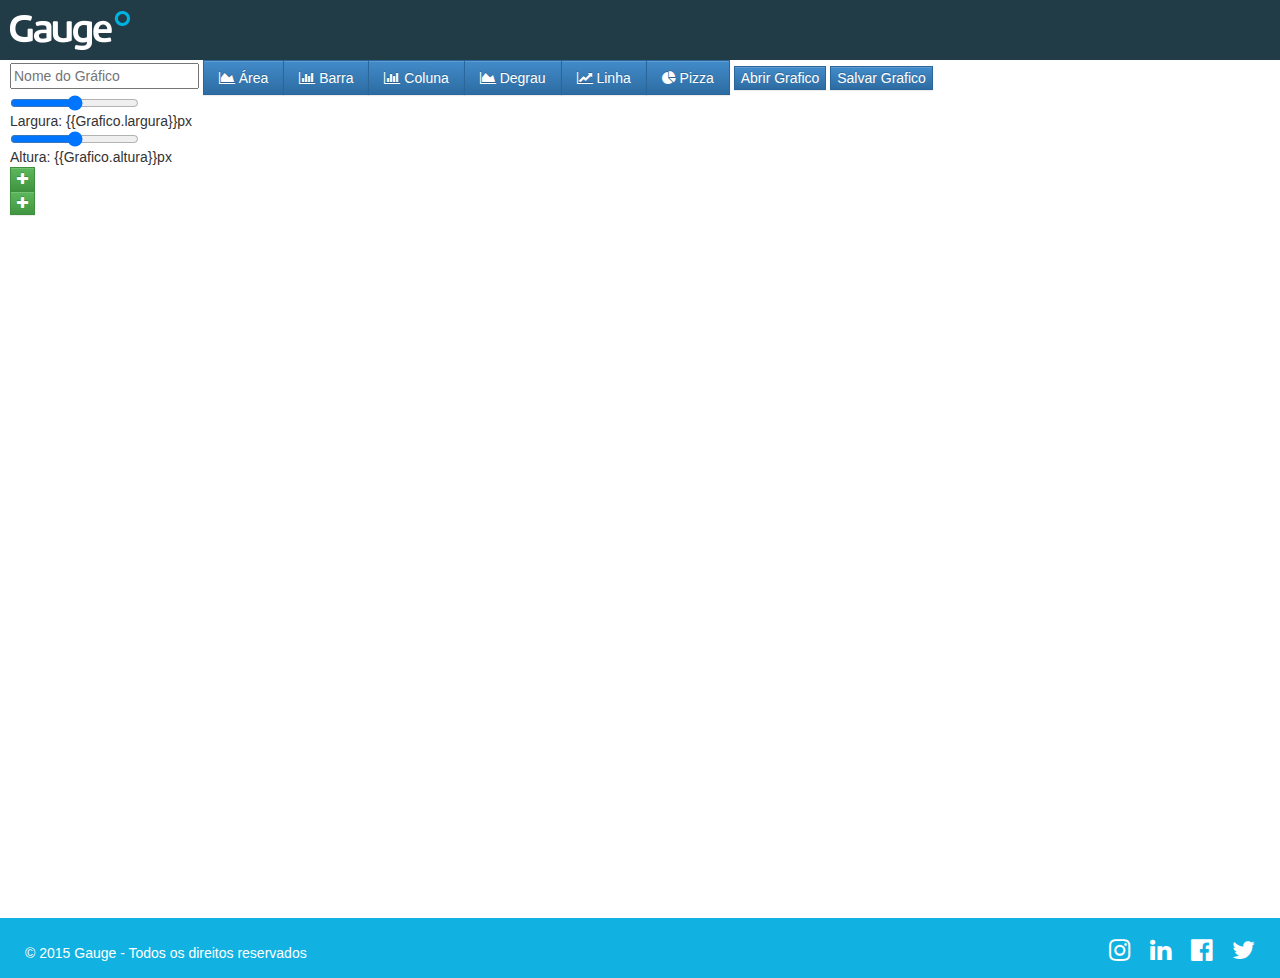
==== index.html @ 87aa698e "initial commit" ====
<!DOCTYPE html>
<html ng-app='gaugeApp' >
<head>

<title>Gauge Chart Maker</title>

<meta charset="UTF-8">
<meta http-equiv="Content-type" content="text/html;charset=utf-8">
<meta name="viewport" content="width=device-width, initial-scale=1.0">
<meta http-equiv="cache-control" content="max-age=0" />
<meta http-equiv="cache-control" content="no-cache" />
<meta http-equiv="expires" content="0" />
<meta http-equiv="expires" content="Tue, 01 Jan 1980 1:00:00 GMT" />
<meta http-equiv="pragma" content="no-cache" />

<link rel="shortcut icon" type="image/png" href="favicon.png"/>

<link rel="stylesheet" href="//maxcdn.bootstrapcdn.com/font-awesome/4.3.0/css/font-awesome.min.css">
<!--link href="styles/font-awesome/css/font-awesome.min.css" rel="stylesheet"-->
<link href="styles/960/text.css" rel="stylesheet" type="text/css">
<link href="styles/960/960.css" rel="stylesheet" type="text/css">
<link href="styles/960/unsemantic-grid-responsive.css" rel="stylesheet" type="text/css">

<link href="styles/style.css" rel="stylesheet" type="text/css">
<link href="styles/index.css" rel="stylesheet" type="text/css">

<!--<link href='https://fonts.googleapis.com/css?family=Open+Sans:700,400' rel='stylesheet' type='text/css'>-->
<!-- link href="styles/screen-transitions.css" rel="stylesheet" type="text/css"-->
<link href="plugins/toastmessage/jquery.toastmessage.css" rel="stylesheet" type="text/css">
<link href="plugins/lightbox/css/lightbox.css" rel="stylesheet" />
<link href="plugins/angular/select/select.css" rel="stylesheet" type="text/css">
<link href="plugins/angular/tag/ng-tags-input.min.css" rel="stylesheet" type="text/css">
<link href="plugins/bootstrap/select/bootstrap-select.min.css" rel="stylesheet" type="text/css">
<link href="plugins/bootstrap/css/bootstrap.min.css" rel="stylesheet" type="text/css">
<link href="plugins/bootstrap/css/bootstrap-theme.min.css" rel="stylesheet" type="text/css">
<link href="plugins/jquery-ui/jquery-ui.min.css" rel="stylesheet" type="text/css">
<link href="plugins/jquery-ui/jquery-ui.structure.min.css" rel="stylesheet" type="text/css">
<link href="plugins/jquery-ui/jquery-ui.theme.min.css" rel="stylesheet" type="text/css">
<link href="plugins/ckeditor/contents.css" rel="stylesheet" type="text/css">

<link rel="stylesheet" href="font/font_icons/css/fonticons.css">

<script src="plugins/nedb.js" ></script>
<script src="plugins/jquery/jquery-1.10.2.min.js" ></script>
<script src="plugins/jquery-ui/jquery-ui.min.js" ></script>
<script src="plugins/angular/upload/angular-file-upload-shim.js"></script>
<script src="plugins/angular/angular-1.2.18.js"></script>
<script src="plugins/angular/upload/angular-file-upload.js"></script>
<script src="plugins/angular/angular-route.js"></script>
<script src="plugins/angular/angular-animate.js"></script>
<script src="plugins/angular/angular-sanitize.js"></script>
<script src="plugins/angular/ui-utils.min.js"></script>
<script src="plugins/angular/angular-cleanMask.js"></script>
<script src="plugins/angular/angular-mocks.js"></script>
<script src="plugins/angular/select/select.js"></script>
<script src="plugins/angular/tag/ng-tags-input.min.js"></script>
<script src="plugins/angular/autocomplete.js" ></script>
<script src="plugins/angular/elastic.js" ></script>
<script src="plugins/jquery-angular-sortable.js" ></script>
<script src="plugins/bootstrap/select/bootstrap-select.min.js"></script>
<script src="plugins/bootstrap/js/bootstrap.min.js" ></script>
<script src="plugins/angular/ui-bootstrap-tpls-0.11.0.min.js" ></script>
<script src="plugins/angular/angularjs-dropdown-multiselect.js"></script>  
<script src="plugins/angular/prompt/angular-prompt.js"></script>

</head>

<body>
    
    <!--  CORPO DO CONTEUDO  -->

    <header ng-include="'views/header.html'" ></header>

    <div id="divCorpoConteudo" class="grid-100">
        <div ng-view ></div>
    </div>

    <footer ng-include="'views/footer.html'" ></footer>

    <div id="loadingDiv" >
        <div id="loading">
            <image src="images/loader.gif" />
        </div>
    </div>
</body>


</html>

<!-- Utils -->
<script src="scripts/colecoes.js" ></script>
<script src="scripts/db.js" ></script>
<script src="scripts/utils.js" ></script>
<script src="scripts/controle.js" ></script>
<!-- Geral -->
<script src="scripts/core.js" ></script>
<!-- Filters -->
<script src="scripts/filters/filters.js" ></script>
<!-- Directives -->
<!-- Services -->
<!-- Controllers -->
<script src="scripts/controllers/main.js" ></script>
<!-- Route -->
<script src="scripts/route.js" ></script>

<!-- Plugins -->
 <script src="plugins/toastmessage/jquery.toastmessage.js" ></script>
<!--<script src="plugins/jquery.wheelzoom.js"></script>
<script src="plugins/lightbox/js/lightbox-2.6.min.js"></script>
<script src="plugins/tinymce/tinymce.min.js"></script>
<script src="plugins/ckeditor/ckeditor.js" ></script>
<script src="plugins/jquery.maskedinput.min.js" ></script>
<script type="text/javascript" src="plugins/lodash.js"></script> -->

<script src="plugins/Base64.js" ></script>
<script src="plugins/jspdf.js" ></script>
<script src="plugins/fileSaver.js" ></script>
<!--<script src="plugins/photobooth.js" type="text/javascript"></script> -->

<script src="scripts/plugins.js" type="text/javascript"></script>
<!--
<script type="text/javascript" src="//maps.google.com/maps/api/js?sensor=false"></script>-->
<script type="text/javascript" src="//www.google.com/jsapi"></script>
<script>google.load('visualization', '1', {packages:['corechart', 'treemap', 'geochart','gauge','orgchart']});</script>
<script type="text/javascript" src="plugins/chart/canvg.js"></script>
<script type="text/javascript" src="plugins/chart/rgbcolor.js"></script>
<script type="text/javascript" src="plugins/chart/StackBlur.js"></script>



<script>

    $(document).ready(function(){
       Controle.Loading.stop();
    });

</script>
---- styles/960/text.css ----
/*
  960 Grid System ~ Text CSS.
  Learn more ~ http://960.gs/

  Licensed under GPL and MIT.
*/

/* `Basic HTML
----------------------------------------------------------------------------------------------------*/

body {
  font: 13px/1.5 'Helvetica Neue', Arial, 'Liberation Sans', FreeSans, sans-serif;
}

pre,
code {
  font-family: 'DejaVu Sans Mono', Menlo, Consolas, monospace;
}

hr {
  border: 0 #ccc solid;
  border-top-width: 1px;
  clear: both;
  height: 0;
}

/* `Headings
----------------------------------------------------------------------------------------------------*/

h1 {
  font-size: 25px;
}

h2 {
  font-size: 23px;
}

h3 {
  font-size: 21px;
}

h4 {
  font-size: 19px;
}

h5 {
  font-size: 17px;
}

h6 {
  font-size: 15px;
}

/* `Spacing
----------------------------------------------------------------------------------------------------*/

ol {
  list-style: decimal;
}

ul {
  list-style: disc;
}

li {
  margin-left: 15px;
}

p,
dl,
hr,
h1,
h2,
h3,
h4,
h5,
h6,
ol,
ul,
pre,
table,
address,
fieldset,
figure {
  margin-bottom: 20px;
}
---- styles/960/960.css ----
/*
  960 Grid System ~ Core CSS.
  Learn more ~ http://960.gs/

  Licensed under GPL and MIT.
*/

/*
  Forces backgrounds to span full width,
  even if there is horizontal scrolling.
  Increase this if your layout is wider.

  Note: IE6 works fine without this fix.
*/

body {
  min-width: 960px;
}

/* `Container
----------------------------------------------------------------------------------------------------*/

.container_12,
.container_16 {
  margin-left: auto;
  margin-right: auto;
  width: 960px;
}

/* `Grid >> Global
----------------------------------------------------------------------------------------------------*/

.grid_1,
.grid_2,
.grid_3,
.grid_4,
.grid_5,
.grid_6,
.grid_7,
.grid_8,
.grid_9,
.grid_10,
.grid_11,
.grid_12,
.grid_13,
.grid_14,
.grid_15,
.grid_16 {
  display: inline;
  float: left;
  margin-left: 10px;
  margin-right: 10px;
}

.push_1, .pull_1,
.push_2, .pull_2,
.push_3, .pull_3,
.push_4, .pull_4,
.push_5, .pull_5,
.push_6, .pull_6,
.push_7, .pull_7,
.push_8, .pull_8,
.push_9, .pull_9,
.push_10, .pull_10,
.push_11, .pull_11,
.push_12, .pull_12,
.push_13, .pull_13,
.push_14, .pull_14,
.push_15, .pull_15 {
  position: relative;
}

.container_12 .grid_3,
.container_16 .grid_4 {
  width: 220px;
}

.container_12 .grid_6,
.container_16 .grid_8 {
  width: 460px;
}

.container_12 .grid_9,
.container_16 .grid_12 {
  width: 700px;
}

.container_12 .grid_12,
.container_16 .grid_16 {
  width: 940px;
}

/* `Grid >> Children (Alpha ~ First, Omega ~ Last)
----------------------------------------------------------------------------------------------------*/

.alpha {
  margin-left: 0;
}

.omega {
  margin-right: 0;
}

/* `Grid >> 12 Columns
----------------------------------------------------------------------------------------------------*/

.container_12 .grid_1 {
  width: 60px;
}

.container_12 .grid_2 {
  width: 140px;
}

.container_12 .grid_4 {
  width: 300px;
}

.container_12 .grid_5 {
  width: 380px;
}

.container_12 .grid_7 {
  width: 540px;
}

.container_12 .grid_8 {
  width: 620px;
}

.container_12 .grid_10 {
  width: 780px;
}

.container_12 .grid_11 {
  width: 860px;
}

/* `Grid >> 16 Columns
----------------------------------------------------------------------------------------------------*/

.container_16 .grid_1 {
  width: 40px;
}

.container_16 .grid_2 {
  width: 100px;
}

.container_16 .grid_3 {
  width: 160px;
}

.container_16 .grid_5 {
  width: 280px;
}

.container_16 .grid_6 {
  width: 340px;
}

.container_16 .grid_7 {
  width: 400px;
}

.container_16 .grid_9 {
  width: 520px;
}

.container_16 .grid_10 {
  width: 580px;
}

.container_16 .grid_11 {
  width: 640px;
}

.container_16 .grid_13 {
  width: 760px;
}

.container_16 .grid_14 {
  width: 820px;
}

.container_16 .grid_15 {
  width: 880px;
}

/* `Prefix Extra Space >> Global
----------------------------------------------------------------------------------------------------*/

.container_12 .prefix_3,
.container_16 .prefix_4 {
  padding-left: 240px;
}

.container_12 .prefix_6,
.container_16 .prefix_8 {
  padding-left: 480px;
}

.container_12 .prefix_9,
.container_16 .prefix_12 {
  padding-left: 720px;
}

/* `Prefix Extra Space >> 12 Columns
----------------------------------------------------------------------------------------------------*/

.container_12 .prefix_1 {
  padding-left: 80px;
}

.container_12 .prefix_2 {
  padding-left: 160px;
}

.container_12 .prefix_4 {
  padding-left: 320px;
}

.container_12 .prefix_5 {
  padding-left: 400px;
}

.container_12 .prefix_7 {
  padding-left: 560px;
}

.container_12 .prefix_8 {
  padding-left: 640px;
}

.container_12 .prefix_10 {
  padding-left: 800px;
}

.container_12 .prefix_11 {
  padding-left: 880px;
}

/* `Prefix Extra Space >> 16 Columns
----------------------------------------------------------------------------------------------------*/

.container_16 .prefix_1 {
  padding-left: 60px;
}

.container_16 .prefix_2 {
  padding-left: 120px;
}

.container_16 .prefix_3 {
  padding-left: 180px;
}

.container_16 .prefix_5 {
  padding-left: 300px;
}

.container_16 .prefix_6 {
  padding-left: 360px;
}

.container_16 .prefix_7 {
  padding-left: 420px;
}

.container_16 .prefix_9 {
  padding-left: 540px;
}

.container_16 .prefix_10 {
  padding-left: 600px;
}

.container_16 .prefix_11 {
  padding-left: 660px;
}

.container_16 .prefix_13 {
  padding-left: 780px;
}

.container_16 .prefix_14 {
  padding-left: 840px;
}

.container_16 .prefix_15 {
  padding-left: 900px;
}

/* `Suffix Extra Space >> Global
----------------------------------------------------------------------------------------------------*/

.container_12 .suffix_3,
.container_16 .suffix_4 {
  padding-right: 240px;
}

.container_12 .suffix_6,
.container_16 .suffix_8 {
  padding-right: 480px;
}

.container_12 .suffix_9,
.container_16 .suffix_12 {
  padding-right: 720px;
}

/* `Suffix Extra Space >> 12 Columns
----------------------------------------------------------------------------------------------------*/

.container_12 .suffix_1 {
  padding-right: 80px;
}

.container_12 .suffix_2 {
  padding-right: 160px;
}

.container_12 .suffix_4 {
  padding-right: 320px;
}

.container_12 .suffix_5 {
  padding-right: 400px;
}

.container_12 .suffix_7 {
  padding-right: 560px;
}

.container_12 .suffix_8 {
  padding-right: 640px;
}

.container_12 .suffix_10 {
  padding-right: 800px;
}

.container_12 .suffix_11 {
  padding-right: 880px;
}

/* `Suffix Extra Space >> 16 Columns
----------------------------------------------------------------------------------------------------*/

.container_16 .suffix_1 {
  padding-right: 60px;
}

.container_16 .suffix_2 {
  padding-right: 120px;
}

.container_16 .suffix_3 {
  padding-right: 180px;
}

.container_16 .suffix_5 {
  padding-right: 300px;
}

.container_16 .suffix_6 {
  padding-right: 360px;
}

.container_16 .suffix_7 {
  padding-right: 420px;
}

.container_16 .suffix_9 {
  padding-right: 540px;
}

.container_16 .suffix_10 {
  padding-right: 600px;
}

.container_16 .suffix_11 {
  padding-right: 660px;
}

.container_16 .suffix_13 {
  padding-right: 780px;
}

.container_16 .suffix_14 {
  padding-right: 840px;
}

.container_16 .suffix_15 {
  padding-right: 900px;
}

/* `Push Space >> Global
----------------------------------------------------------------------------------------------------*/

.container_12 .push_3,
.container_16 .push_4 {
  left: 240px;
}

.container_12 .push_6,
.container_16 .push_8 {
  left: 480px;
}

.container_12 .push_9,
.container_16 .push_12 {
  left: 720px;
}

/* `Push Space >> 12 Columns
----------------------------------------------------------------------------------------------------*/

.container_12 .push_1 {
  left: 80px;
}

.container_12 .push_2 {
  left: 160px;
}

.container_12 .push_4 {
  left: 320px;
}

.container_12 .push_5 {
  left: 400px;
}

.container_12 .push_7 {
  left: 560px;
}

.container_12 .push_8 {
  left: 640px;
}

.container_12 .push_10 {
  left: 800px;
}

.container_12 .push_11 {
  left: 880px;
}

/* `Push Space >> 16 Columns
----------------------------------------------------------------------------------------------------*/

.container_16 .push_1 {
  left: 60px;
}

.container_16 .push_2 {
  left: 120px;
}

.container_16 .push_3 {
  left: 180px;
}

.container_16 .push_5 {
  left: 300px;
}

.container_16 .push_6 {
  left: 360px;
}

.container_16 .push_7 {
  left: 420px;
}

.container_16 .push_9 {
  left: 540px;
}

.container_16 .push_10 {
  left: 600px;
}

.container_16 .push_11 {
  left: 660px;
}

.container_16 .push_13 {
  left: 780px;
}

.container_16 .push_14 {
  left: 840px;
}

.container_16 .push_15 {
  left: 900px;
}

/* `Pull Space >> Global
----------------------------------------------------------------------------------------------------*/

.container_12 .pull_3,
.container_16 .pull_4 {
  left: -240px;
}

.container_12 .pull_6,
.container_16 .pull_8 {
  left: -480px;
}

.container_12 .pull_9,
.container_16 .pull_12 {
  left: -720px;
}

/* `Pull Space >> 12 Columns
----------------------------------------------------------------------------------------------------*/

.container_12 .pull_1 {
  left: -80px;
}

.container_12 .pull_2 {
  left: -160px;
}

.container_12 .pull_4 {
  left: -320px;
}

.container_12 .pull_5 {
  left: -400px;
}

.container_12 .pull_7 {
  left: -560px;
}

.container_12 .pull_8 {
  left: -640px;
}

.container_12 .pull_10 {
  left: -800px;
}

.container_12 .pull_11 {
  left: -880px;
}

/* `Pull Space >> 16 Columns
----------------------------------------------------------------------------------------------------*/

.container_16 .pull_1 {
  left: -60px;
}

.container_16 .pull_2 {
  left: -120px;
}

.container_16 .pull_3 {
  left: -180px;
}

.container_16 .pull_5 {
  left: -300px;
}

.container_16 .pull_6 {
  left: -360px;
}

.container_16 .pull_7 {
  left: -420px;
}

.container_16 .pull_9 {
  left: -540px;
}

.container_16 .pull_10 {
  left: -600px;
}

.container_16 .pull_11 {
  left: -660px;
}

.container_16 .pull_13 {
  left: -780px;
}

.container_16 .pull_14 {
  left: -840px;
}

.container_16 .pull_15 {
  left: -900px;
}

/* `Clear Floated Elements
----------------------------------------------------------------------------------------------------*/

/* http://sonspring.com/journal/clearing-floats */

.clear {
  clear: both;
  display: block;
  overflow: hidden;
  visibility: hidden;
  width: 0;
  height: 0;
}

/* http://www.yuiblog.com/blog/2010/09/27/clearfix-reloaded-overflowhidden-demystified */

.clearfix:before,
.clearfix:after,
.container_12:before,
.container_12:after,
.container_16:before,
.container_16:after {
  content: '.';
  display: block;
  overflow: hidden;
  visibility: hidden;
  font-size: 0;
  line-height: 0;
  width: 0;
  height: 0;
}

.clearfix:after,
.container_12:after,
.container_16:after {
  clear: both;
}

/*
  The following zoom:1 rule is specifically for IE6 + IE7.
  Move to separate stylesheet if invalid CSS is a problem.
*/

.clearfix,
.container_12,
.container_16 {
  zoom: 1;
}
---- styles/960/unsemantic-grid-responsive.css ----
/* ============================================ */
/* This file has a mobile-to-desktop breakpoint */
/* ============================================ */
@media screen and (max-width: 400px) {
  @-ms-viewport {
    width: 320px;
}
}
.clear {
  clear: both;
  display: block;
  overflow: hidden;
  visibility: hidden;
  width: 0;
  height: 0;
}

.grid-container:before, .grid-5:before, .mobile-grid-5:before, .grid-10:before, .mobile-grid-10:before, .grid-15:before, .mobile-grid-15:before, .grid-20:before, .mobile-grid-20:before, .grid-25:before, .mobile-grid-25:before, .grid-30:before, .mobile-grid-30:before, .grid-35:before, .mobile-grid-35:before, .grid-40:before, .mobile-grid-40:before, .grid-45:before, .mobile-grid-45:before, .grid-50:before, .mobile-grid-50:before, .grid-55:before, .mobile-grid-55:before, .grid-60:before, .mobile-grid-60:before, .grid-65:before, .mobile-grid-65:before, .grid-70:before, .mobile-grid-70:before, .grid-75:before, .mobile-grid-75:before, .grid-80:before, .mobile-grid-80:before, .grid-85:before, .mobile-grid-85:before, .grid-90:before, .mobile-grid-90:before, .grid-95:before, .mobile-grid-95:before, .grid-100:before, .mobile-grid-100:before, .grid-33:before, .mobile-grid-33:before, .grid-66:before, .mobile-grid-66:before, .clearfix:before,
.grid-container:after,
.grid-5:after,
.mobile-grid-5:after,
.grid-10:after,
.mobile-grid-10:after,
.grid-15:after,
.mobile-grid-15:after,
.grid-20:after,
.mobile-grid-20:after,
.grid-25:after,
.mobile-grid-25:after,
.grid-30:after,
.mobile-grid-30:after,
.grid-35:after,
.mobile-grid-35:after,
.grid-40:after,
.mobile-grid-40:after,
.grid-45:after,
.mobile-grid-45:after,
.grid-50:after,
.mobile-grid-50:after,
.grid-55:after,
.mobile-grid-55:after,
.grid-60:after,
.mobile-grid-60:after,
.grid-65:after,
.mobile-grid-65:after,
.grid-70:after,
.mobile-grid-70:after,
.grid-75:after,
.mobile-grid-75:after,
.grid-80:after,
.mobile-grid-80:after,
.grid-85:after,
.mobile-grid-85:after,
.grid-90:after,
.mobile-grid-90:after,
.grid-95:after,
.mobile-grid-95:after,
.grid-100:after,
.mobile-grid-100:after,
.grid-33:after,
.mobile-grid-33:after,
.grid-66:after,
.mobile-grid-66:after,
.clearfix:after {
  content: ".";
  display: block;
  overflow: hidden;
  visibility: hidden;
  font-size: 0;
  line-height: 0;
  width: 0;
  height: 0;
}

.grid-container:after, .grid-5:after, .mobile-grid-5:after, .grid-10:after, .mobile-grid-10:after, .grid-15:after, .mobile-grid-15:after, .grid-20:after, .mobile-grid-20:after, .grid-25:after, .mobile-grid-25:after, .grid-30:after, .mobile-grid-30:after, .grid-35:after, .mobile-grid-35:after, .grid-40:after, .mobile-grid-40:after, .grid-45:after, .mobile-grid-45:after, .grid-50:after, .mobile-grid-50:after, .grid-55:after, .mobile-grid-55:after, .grid-60:after, .mobile-grid-60:after, .grid-65:after, .mobile-grid-65:after, .grid-70:after, .mobile-grid-70:after, .grid-75:after, .mobile-grid-75:after, .grid-80:after, .mobile-grid-80:after, .grid-85:after, .mobile-grid-85:after, .grid-90:after, .mobile-grid-90:after, .grid-95:after, .mobile-grid-95:after, .grid-100:after, .mobile-grid-100:after, .grid-33:after, .mobile-grid-33:after, .grid-66:after, .mobile-grid-66:after, .clearfix:after {
  clear: both;
}

.grid-container, .grid-5, .mobile-grid-5, .grid-10, .mobile-grid-10, .grid-15, .mobile-grid-15, .grid-20, .mobile-grid-20, .grid-25, .mobile-grid-25, .grid-30, .mobile-grid-30, .grid-35, .mobile-grid-35, .grid-40, .mobile-grid-40, .grid-45, .mobile-grid-45, .grid-50, .mobile-grid-50, .grid-55, .mobile-grid-55, .grid-60, .mobile-grid-60, .grid-65, .mobile-grid-65, .grid-70, .mobile-grid-70, .grid-75, .mobile-grid-75, .grid-80, .mobile-grid-80, .grid-85, .mobile-grid-85, .grid-90, .mobile-grid-90, .grid-95, .mobile-grid-95, .grid-100, .mobile-grid-100, .grid-33, .mobile-grid-33, .grid-66, .mobile-grid-66, .clearfix {
  /* <IE7> */
  *zoom: 1;
  /* </IE7> */
}

.grid-container {
  margin-left: auto;
  margin-right: auto;
  max-width: 1200px;
  padding-left: 10px;
  padding-right: 10px;
}

.grid-5, .mobile-grid-5, .grid-10, .mobile-grid-10, .grid-15, .mobile-grid-15, .grid-20, .mobile-grid-20, .grid-25, .mobile-grid-25, .grid-30, .mobile-grid-30, .grid-35, .mobile-grid-35, .grid-40, .mobile-grid-40, .grid-45, .mobile-grid-45, .grid-50, .mobile-grid-50, .grid-55, .mobile-grid-55, .grid-60, .mobile-grid-60, .grid-65, .mobile-grid-65, .grid-70, .mobile-grid-70, .grid-75, .mobile-grid-75, .grid-80, .mobile-grid-80, .grid-85, .mobile-grid-85, .grid-90, .mobile-grid-90, .grid-95, .mobile-grid-95, .grid-100, .mobile-grid-100, .grid-33, .mobile-grid-33, .grid-66, .mobile-grid-66 {
  -moz-box-sizing: border-box;
  -webkit-box-sizing: border-box;
  box-sizing: border-box;
  padding-left: 10px;
  padding-right: 10px;
  /* <IE7> */
  *padding-left: 0;
  *padding-right: 0;
  /* </IE7> */
}
.grid-5 > *, .mobile-grid-5 > *, .grid-10 > *, .mobile-grid-10 > *, .grid-15 > *, .mobile-grid-15 > *, .grid-20 > *, .mobile-grid-20 > *, .grid-25 > *, .mobile-grid-25 > *, .grid-30 > *, .mobile-grid-30 > *, .grid-35 > *, .mobile-grid-35 > *, .grid-40 > *, .mobile-grid-40 > *, .grid-45 > *, .mobile-grid-45 > *, .grid-50 > *, .mobile-grid-50 > *, .grid-55 > *, .mobile-grid-55 > *, .grid-60 > *, .mobile-grid-60 > *, .grid-65 > *, .mobile-grid-65 > *, .grid-70 > *, .mobile-grid-70 > *, .grid-75 > *, .mobile-grid-75 > *, .grid-80 > *, .mobile-grid-80 > *, .grid-85 > *, .mobile-grid-85 > *, .grid-90 > *, .mobile-grid-90 > *, .grid-95 > *, .mobile-grid-95 > *, .grid-100 > *, .mobile-grid-100 > *, .grid-33 > *, .mobile-grid-33 > *, .grid-66 > *, .mobile-grid-66 > * {
  /* <IE7> */
  *margin-left: expression((!this.className.match(/grid-[1-9]/) && this.currentStyle.display === "block" && this.currentStyle.width === "auto") && "10px");
  *margin-right: expression((!this.className.match(/grid-[1-9]/) && this.currentStyle.display === "block" && this.currentStyle.width === "auto") && "10px");
  /* </IE7> */
}

.grid-parent {
  padding-left: 0;
  padding-right: 0;
}

@media screen and (max-width: 767px) {
  .mobile-push-5, .mobile-pull-5, .mobile-push-10, .mobile-pull-10, .mobile-push-15, .mobile-pull-15, .mobile-push-20, .mobile-pull-20, .mobile-push-25, .mobile-pull-25, .mobile-push-30, .mobile-pull-30, .mobile-push-35, .mobile-pull-35, .mobile-push-40, .mobile-pull-40, .mobile-push-45, .mobile-pull-45, .mobile-push-50, .mobile-pull-50, .mobile-push-55, .mobile-pull-55, .mobile-push-60, .mobile-pull-60, .mobile-push-65, .mobile-pull-65, .mobile-push-70, .mobile-pull-70, .mobile-push-75, .mobile-pull-75, .mobile-push-80, .mobile-pull-80, .mobile-push-85, .mobile-pull-85, .mobile-push-90, .mobile-pull-90, .mobile-push-95, .mobile-pull-95, .mobile-push-33, .mobile-pull-33, .mobile-push-66, .mobile-pull-66 {
    position: relative;
  }

  .hide-on-mobile {
    display: none !important;
  }

  .mobile-grid-5 {
    float: left;
    width: 5%;
    /* <IE7> */
    *width: expression(Math.floor(0.05 * (this.parentNode.offsetWidth - parseFloat(this.parentNode.currentStyle.paddingLeft) - parseFloat(this.parentNode.currentStyle.paddingRight))) + "px");
    /* </IE7> */
  }

  .mobile-prefix-5 {
    margin-left: 5%;
  }

  .mobile-suffix-5 {
    margin-right: 5%;
  }

  .mobile-push-5 {
    left: 5%;
    /* <IE7> */
    *left: expression(Math.floor(0.05 * (this.parentNode.offsetWidth - parseFloat(this.parentNode.currentStyle.paddingLeft) - parseFloat(this.parentNode.currentStyle.paddingRight))) + "px");
    /* </IE7> */
  }

  .mobile-pull-5 {
    left: -5%;
    /* <IE7> */
    *left: expression(Math.floor(-0.05 * (this.parentNode.offsetWidth - parseFloat(this.parentNode.currentStyle.paddingLeft) - parseFloat(this.parentNode.currentStyle.paddingRight))) + "px");
    /* </IE7> */
  }

  .mobile-grid-10 {
    float: left;
    width: 10%;
    /* <IE7> */
    *width: expression(Math.floor(0.1 * (this.parentNode.offsetWidth - parseFloat(this.parentNode.currentStyle.paddingLeft) - parseFloat(this.parentNode.currentStyle.paddingRight))) + "px");
    /* </IE7> */
  }

  .mobile-prefix-10 {
    margin-left: 10%;
  }

  .mobile-suffix-10 {
    margin-right: 10%;
  }

  .mobile-push-10 {
    left: 10%;
    /* <IE7> */
    *left: expression(Math.floor(0.1 * (this.parentNode.offsetWidth - parseFloat(this.parentNode.currentStyle.paddingLeft) - parseFloat(this.parentNode.currentStyle.paddingRight))) + "px");
    /* </IE7> */
  }

  .mobile-pull-10 {
    left: -10%;
    /* <IE7> */
    *left: expression(Math.floor(-0.1 * (this.parentNode.offsetWidth - parseFloat(this.parentNode.currentStyle.paddingLeft) - parseFloat(this.parentNode.currentStyle.paddingRight))) + "px");
    /* </IE7> */
  }

  .mobile-grid-15 {
    float: left;
    width: 15%;
    /* <IE7> */
    *width: expression(Math.floor(0.15 * (this.parentNode.offsetWidth - parseFloat(this.parentNode.currentStyle.paddingLeft) - parseFloat(this.parentNode.currentStyle.paddingRight))) + "px");
    /* </IE7> */
  }

  .mobile-prefix-15 {
    margin-left: 15%;
  }

  .mobile-suffix-15 {
    margin-right: 15%;
  }

  .mobile-push-15 {
    left: 15%;
    /* <IE7> */
    *left: expression(Math.floor(0.15 * (this.parentNode.offsetWidth - parseFloat(this.parentNode.currentStyle.paddingLeft) - parseFloat(this.parentNode.currentStyle.paddingRight))) + "px");
    /* </IE7> */
  }

  .mobile-pull-15 {
    left: -15%;
    /* <IE7> */
    *left: expression(Math.floor(-0.15 * (this.parentNode.offsetWidth - parseFloat(this.parentNode.currentStyle.paddingLeft) - parseFloat(this.parentNode.currentStyle.paddingRight))) + "px");
    /* </IE7> */
  }

  .mobile-grid-20 {
    float: left;
    width: 20%;
    /* <IE7> */
    *width: expression(Math.floor(0.2 * (this.parentNode.offsetWidth - parseFloat(this.parentNode.currentStyle.paddingLeft) - parseFloat(this.parentNode.currentStyle.paddingRight))) + "px");
    /* </IE7> */
  }

  .mobile-prefix-20 {
    margin-left: 20%;
  }

  .mobile-suffix-20 {
    margin-right: 20%;
  }

  .mobile-push-20 {
    left: 20%;
    /* <IE7> */
    *left: expression(Math.floor(0.2 * (this.parentNode.offsetWidth - parseFloat(this.parentNode.currentStyle.paddingLeft) - parseFloat(this.parentNode.currentStyle.paddingRight))) + "px");
    /* </IE7> */
  }

  .mobile-pull-20 {
    left: -20%;
    /* <IE7> */
    *left: expression(Math.floor(-0.2 * (this.parentNode.offsetWidth - parseFloat(this.parentNode.currentStyle.paddingLeft) - parseFloat(this.parentNode.currentStyle.paddingRight))) + "px");
    /* </IE7> */
  }

  .mobile-grid-25 {
    float: left;
    width: 25%;
    /* <IE7> */
    *width: expression(Math.floor(0.25 * (this.parentNode.offsetWidth - parseFloat(this.parentNode.currentStyle.paddingLeft) - parseFloat(this.parentNode.currentStyle.paddingRight))) + "px");
    /* </IE7> */
  }

  .mobile-prefix-25 {
    margin-left: 25%;
  }

  .mobile-suffix-25 {
    margin-right: 25%;
  }

  .mobile-push-25 {
    left: 25%;
    /* <IE7> */
    *left: expression(Math.floor(0.25 * (this.parentNode.offsetWidth - parseFloat(this.parentNode.currentStyle.paddingLeft) - parseFloat(this.parentNode.currentStyle.paddingRight))) + "px");
    /* </IE7> */
  }

  .mobile-pull-25 {
    left: -25%;
    /* <IE7> */
    *left: expression(Math.floor(-0.25 * (this.parentNode.offsetWidth - parseFloat(this.parentNode.currentStyle.paddingLeft) - parseFloat(this.parentNode.currentStyle.paddingRight))) + "px");
    /* </IE7> */
  }

  .mobile-grid-30 {
    float: left;
    width: 30%;
    /* <IE7> */
    *width: expression(Math.floor(0.3 * (this.parentNode.offsetWidth - parseFloat(this.parentNode.currentStyle.paddingLeft) - parseFloat(this.parentNode.currentStyle.paddingRight))) + "px");
    /* </IE7> */
  }

  .mobile-prefix-30 {
    margin-left: 30%;
  }

  .mobile-suffix-30 {
    margin-right: 30%;
  }

  .mobile-push-30 {
    left: 30%;
    /* <IE7> */
    *left: expression(Math.floor(0.3 * (this.parentNode.offsetWidth - parseFloat(this.parentNode.currentStyle.paddingLeft) - parseFloat(this.parentNode.currentStyle.paddingRight))) + "px");
    /* </IE7> */
  }

  .mobile-pull-30 {
    left: -30%;
    /* <IE7> */
    *left: expression(Math.floor(-0.3 * (this.parentNode.offsetWidth - parseFloat(this.parentNode.currentStyle.paddingLeft) - parseFloat(this.parentNode.currentStyle.paddingRight))) + "px");
    /* </IE7> */
  }

  .mobile-grid-35 {
    float: left;
    width: 35%;
    /* <IE7> */
    *width: expression(Math.floor(0.35 * (this.parentNode.offsetWidth - parseFloat(this.parentNode.currentStyle.paddingLeft) - parseFloat(this.parentNode.currentStyle.paddingRight))) + "px");
    /* </IE7> */
  }

  .mobile-prefix-35 {
    margin-left: 35%;
  }

  .mobile-suffix-35 {
    margin-right: 35%;
  }

  .mobile-push-35 {
    left: 35%;
    /* <IE7> */
    *left: expression(Math.floor(0.35 * (this.parentNode.offsetWidth - parseFloat(this.parentNode.currentStyle.paddingLeft) - parseFloat(this.parentNode.currentStyle.paddingRight))) + "px");
    /* </IE7> */
  }

  .mobile-pull-35 {
    left: -35%;
    /* <IE7> */
    *left: expression(Math.floor(-0.35 * (this.parentNode.offsetWidth - parseFloat(this.parentNode.currentStyle.paddingLeft) - parseFloat(this.parentNode.currentStyle.paddingRight))) + "px");
    /* </IE7> */
  }

  .mobile-grid-40 {
    float: left;
    width: 40%;
    /* <IE7> */
    *width: expression(Math.floor(0.4 * (this.parentNode.offsetWidth - parseFloat(this.parentNode.currentStyle.paddingLeft) - parseFloat(this.parentNode.currentStyle.paddingRight))) + "px");
    /* </IE7> */
  }

  .mobile-prefix-40 {
    margin-left: 40%;
  }

  .mobile-suffix-40 {
    margin-right: 40%;
  }

  .mobile-push-40 {
    left: 40%;
    /* <IE7> */
    *left: expression(Math.floor(0.4 * (this.parentNode.offsetWidth - parseFloat(this.parentNode.currentStyle.paddingLeft) - parseFloat(this.parentNode.currentStyle.paddingRight))) + "px");
    /* </IE7> */
  }

  .mobile-pull-40 {
    left: -40%;
    /* <IE7> */
    *left: expression(Math.floor(-0.4 * (this.parentNode.offsetWidth - parseFloat(this.parentNode.currentStyle.paddingLeft) - parseFloat(this.parentNode.currentStyle.paddingRight))) + "px");
    /* </IE7> */
  }

  .mobile-grid-45 {
    float: left;
    width: 45%;
    /* <IE7> */
    *width: expression(Math.floor(0.45 * (this.parentNode.offsetWidth - parseFloat(this.parentNode.currentStyle.paddingLeft) - parseFloat(this.parentNode.currentStyle.paddingRight))) + "px");
    /* </IE7> */
  }

  .mobile-prefix-45 {
    margin-left: 45%;
  }

  .mobile-suffix-45 {
    margin-right: 45%;
  }

  .mobile-push-45 {
    left: 45%;
    /* <IE7> */
    *left: expression(Math.floor(0.45 * (this.parentNode.offsetWidth - parseFloat(this.parentNode.currentStyle.paddingLeft) - parseFloat(this.parentNode.currentStyle.paddingRight))) + "px");
    /* </IE7> */
  }

  .mobile-pull-45 {
    left: -45%;
    /* <IE7> */
    *left: expression(Math.floor(-0.45 * (this.parentNode.offsetWidth - parseFloat(this.parentNode.currentStyle.paddingLeft) - parseFloat(this.parentNode.currentStyle.paddingRight))) + "px");
    /* </IE7> */
  }

  .mobile-grid-50 {
    float: left;
    width: 50%;
    /* <IE7> */
    *width: expression(Math.floor(0.5 * (this.parentNode.offsetWidth - parseFloat(this.parentNode.currentStyle.paddingLeft) - parseFloat(this.parentNode.currentStyle.paddingRight))) + "px");
    /* </IE7> */
  }

  .mobile-prefix-50 {
    margin-left: 50%;
  }

  .mobile-suffix-50 {
    margin-right: 50%;
  }

  .mobile-push-50 {
    left: 50%;
    /* <IE7> */
    *left: expression(Math.floor(0.5 * (this.parentNode.offsetWidth - parseFloat(this.parentNode.currentStyle.paddingLeft) - parseFloat(this.parentNode.currentStyle.paddingRight))) + "px");
    /* </IE7> */
  }

  .mobile-pull-50 {
    left: -50%;
    /* <IE7> */
    *left: expression(Math.floor(-0.5 * (this.parentNode.offsetWidth - parseFloat(this.parentNode.currentStyle.paddingLeft) - parseFloat(this.parentNode.currentStyle.paddingRight))) + "px");
    /* </IE7> */
  }

  .mobile-grid-55 {
    float: left;
    width: 55%;
    /* <IE7> */
    *width: expression(Math.floor(0.55 * (this.parentNode.offsetWidth - parseFloat(this.parentNode.currentStyle.paddingLeft) - parseFloat(this.parentNode.currentStyle.paddingRight))) + "px");
    /* </IE7> */
  }

  .mobile-prefix-55 {
    margin-left: 55%;
  }

  .mobile-suffix-55 {
    margin-right: 55%;
  }

  .mobile-push-55 {
    left: 55%;
    /* <IE7> */
    *left: expression(Math.floor(0.55 * (this.parentNode.offsetWidth - parseFloat(this.parentNode.currentStyle.paddingLeft) - parseFloat(this.parentNode.currentStyle.paddingRight))) + "px");
    /* </IE7> */
  }

  .mobile-pull-55 {
    left: -55%;
    /* <IE7> */
    *left: expression(Math.floor(-0.55 * (this.parentNode.offsetWidth - parseFloat(this.parentNode.currentStyle.paddingLeft) - parseFloat(this.parentNode.currentStyle.paddingRight))) + "px");
    /* </IE7> */
  }

  .mobile-grid-60 {
    float: left;
    width: 60%;
    /* <IE7> */
    *width: expression(Math.floor(0.6 * (this.parentNode.offsetWidth - parseFloat(this.parentNode.currentStyle.paddingLeft) - parseFloat(this.parentNode.currentStyle.paddingRight))) + "px");
    /* </IE7> */
  }

  .mobile-prefix-60 {
    margin-left: 60%;
  }

  .mobile-suffix-60 {
    margin-right: 60%;
  }

  .mobile-push-60 {
    left: 60%;
    /* <IE7> */
    *left: expression(Math.floor(0.6 * (this.parentNode.offsetWidth - parseFloat(this.parentNode.currentStyle.paddingLeft) - parseFloat(this.parentNode.currentStyle.paddingRight))) + "px");
    /* </IE7> */
  }

  .mobile-pull-60 {
    left: -60%;
    /* <IE7> */
    *left: expression(Math.floor(-0.6 * (this.parentNode.offsetWidth - parseFloat(this.parentNode.currentStyle.paddingLeft) - parseFloat(this.parentNode.currentStyle.paddingRight))) + "px");
    /* </IE7> */
  }

  .mobile-grid-65 {
    float: left;
    width: 65%;
    /* <IE7> */
    *width: expression(Math.floor(0.65 * (this.parentNode.offsetWidth - parseFloat(this.parentNode.currentStyle.paddingLeft) - parseFloat(this.parentNode.currentStyle.paddingRight))) + "px");
    /* </IE7> */
  }

  .mobile-prefix-65 {
    margin-left: 65%;
  }

  .mobile-suffix-65 {
    margin-right: 65%;
  }

  .mobile-push-65 {
    left: 65%;
    /* <IE7> */
    *left: expression(Math.floor(0.65 * (this.parentNode.offsetWidth - parseFloat(this.parentNode.currentStyle.paddingLeft) - parseFloat(this.parentNode.currentStyle.paddingRight))) + "px");
    /* </IE7> */
  }

  .mobile-pull-65 {
    left: -65%;
    /* <IE7> */
    *left: expression(Math.floor(-0.65 * (this.parentNode.offsetWidth - parseFloat(this.parentNode.currentStyle.paddingLeft) - parseFloat(this.parentNode.currentStyle.paddingRight))) + "px");
    /* </IE7> */
  }

  .mobile-grid-70 {
    float: left;
    width: 70%;
    /* <IE7> */
    *width: expression(Math.floor(0.7 * (this.parentNode.offsetWidth - parseFloat(this.parentNode.currentStyle.paddingLeft) - parseFloat(this.parentNode.currentStyle.paddingRight))) + "px");
    /* </IE7> */
  }

  .mobile-prefix-70 {
    margin-left: 70%;
  }

  .mobile-suffix-70 {
    margin-right: 70%;
  }

  .mobile-push-70 {
    left: 70%;
    /* <IE7> */
    *left: expression(Math.floor(0.7 * (this.parentNode.offsetWidth - parseFloat(this.parentNode.currentStyle.paddingLeft) - parseFloat(this.parentNode.currentStyle.paddingRight))) + "px");
    /* </IE7> */
  }

  .mobile-pull-70 {
    left: -70%;
    /* <IE7> */
    *left: expression(Math.floor(-0.7 * (this.parentNode.offsetWidth - parseFloat(this.parentNode.currentStyle.paddingLeft) - parseFloat(this.parentNode.currentStyle.paddingRight))) + "px");
    /* </IE7> */
  }

  .mobile-grid-75 {
    float: left;
    width: 75%;
    /* <IE7> */
    *width: expression(Math.floor(0.75 * (this.parentNode.offsetWidth - parseFloat(this.parentNode.currentStyle.paddingLeft) - parseFloat(this.parentNode.currentStyle.paddingRight))) + "px");
    /* </IE7> */
  }

  .mobile-prefix-75 {
    margin-left: 75%;
  }

  .mobile-suffix-75 {
    margin-right: 75%;
  }

  .mobile-push-75 {
    left: 75%;
    /* <IE7> */
    *left: expression(Math.floor(0.75 * (this.parentNode.offsetWidth - parseFloat(this.parentNode.currentStyle.paddingLeft) - parseFloat(this.parentNode.currentStyle.paddingRight))) + "px");
    /* </IE7> */
  }

  .mobile-pull-75 {
    left: -75%;
    /* <IE7> */
    *left: expression(Math.floor(-0.75 * (this.parentNode.offsetWidth - parseFloat(this.parentNode.currentStyle.paddingLeft) - parseFloat(this.parentNode.currentStyle.paddingRight))) + "px");
    /* </IE7> */
  }

  .mobile-grid-80 {
    float: left;
    width: 80%;
    /* <IE7> */
    *width: expression(Math.floor(0.8 * (this.parentNode.offsetWidth - parseFloat(this.parentNode.currentStyle.paddingLeft) - parseFloat(this.parentNode.currentStyle.paddingRight))) + "px");
    /* </IE7> */
  }

  .mobile-prefix-80 {
    margin-left: 80%;
  }

  .mobile-suffix-80 {
    margin-right: 80%;
  }

  .mobile-push-80 {
    left: 80%;
    /* <IE7> */
    *left: expression(Math.floor(0.8 * (this.parentNode.offsetWidth - parseFloat(this.parentNode.currentStyle.paddingLeft) - parseFloat(this.parentNode.currentStyle.paddingRight))) + "px");
    /* </IE7> */
  }

  .mobile-pull-80 {
    left: -80%;
    /* <IE7> */
    *left: expression(Math.floor(-0.8 * (this.parentNode.offsetWidth - parseFloat(this.parentNode.currentStyle.paddingLeft) - parseFloat(this.parentNode.currentStyle.paddingRight))) + "px");
    /* </IE7> */
  }

  .mobile-grid-85 {
    float: left;
    width: 85%;
    /* <IE7> */
    *width: expression(Math.floor(0.85 * (this.parentNode.offsetWidth - parseFloat(this.parentNode.currentStyle.paddingLeft) - parseFloat(this.parentNode.currentStyle.paddingRight))) + "px");
    /* </IE7> */
  }

  .mobile-prefix-85 {
    margin-left: 85%;
  }

  .mobile-suffix-85 {
    margin-right: 85%;
  }

  .mobile-push-85 {
    left: 85%;
    /* <IE7> */
    *left: expression(Math.floor(0.85 * (this.parentNode.offsetWidth - parseFloat(this.parentNode.currentStyle.paddingLeft) - parseFloat(this.parentNode.currentStyle.paddingRight))) + "px");
    /* </IE7> */
  }

  .mobile-pull-85 {
    left: -85%;
    /* <IE7> */
    *left: expression(Math.floor(-0.85 * (this.parentNode.offsetWidth - parseFloat(this.parentNode.currentStyle.paddingLeft) - parseFloat(this.parentNode.currentStyle.paddingRight))) + "px");
    /* </IE7> */
  }

  .mobile-grid-90 {
    float: left;
    width: 90%;
    /* <IE7> */
    *width: expression(Math.floor(0.9 * (this.parentNode.offsetWidth - parseFloat(this.parentNode.currentStyle.paddingLeft) - parseFloat(this.parentNode.currentStyle.paddingRight))) + "px");
    /* </IE7> */
  }

  .mobile-prefix-90 {
    margin-left: 90%;
  }

  .mobile-suffix-90 {
    margin-right: 90%;
  }

  .mobile-push-90 {
    left: 90%;
    /* <IE7> */
    *left: expression(Math.floor(0.9 * (this.parentNode.offsetWidth - parseFloat(this.parentNode.currentStyle.paddingLeft) - parseFloat(this.parentNode.currentStyle.paddingRight))) + "px");
    /* </IE7> */
  }

  .mobile-pull-90 {
    left: -90%;
    /* <IE7> */
    *left: expression(Math.floor(-0.9 * (this.parentNode.offsetWidth - parseFloat(this.parentNode.currentStyle.paddingLeft) - parseFloat(this.parentNode.currentStyle.paddingRight))) + "px");
    /* </IE7> */
  }

  .mobile-grid-95 {
    float: left;
    width: 95%;
    /* <IE7> */
    *width: expression(Math.floor(0.95 * (this.parentNode.offsetWidth - parseFloat(this.parentNode.currentStyle.paddingLeft) - parseFloat(this.parentNode.currentStyle.paddingRight))) + "px");
    /* </IE7> */
  }

  .mobile-prefix-95 {
    margin-left: 95%;
  }

  .mobile-suffix-95 {
    margin-right: 95%;
  }

  .mobile-push-95 {
    left: 95%;
    /* <IE7> */
    *left: expression(Math.floor(0.95 * (this.parentNode.offsetWidth - parseFloat(this.parentNode.currentStyle.paddingLeft) - parseFloat(this.parentNode.currentStyle.paddingRight))) + "px");
    /* </IE7> */
  }

  .mobile-pull-95 {
    left: -95%;
    /* <IE7> */
    *left: expression(Math.floor(-0.95 * (this.parentNode.offsetWidth - parseFloat(this.parentNode.currentStyle.paddingLeft) - parseFloat(this.parentNode.currentStyle.paddingRight))) + "px");
    /* </IE7> */
  }

  .mobile-grid-33 {
    float: left;
    width: 33.33333%;
    /* <IE7> */
    *width: expression(Math.floor(0.33333 * (this.parentNode.offsetWidth - parseFloat(this.parentNode.currentStyle.paddingLeft) - parseFloat(this.parentNode.currentStyle.paddingRight))) + "px");
    /* </IE7> */
  }

  .mobile-prefix-33 {
    margin-left: 33.33333%;
  }

  .mobile-suffix-33 {
    margin-right: 33.33333%;
  }

  .mobile-push-33 {
    left: 33.33333%;
    /* <IE7> */
    *left: expression(Math.floor(0.33333 * (this.parentNode.offsetWidth - parseFloat(this.parentNode.currentStyle.paddingLeft) - parseFloat(this.parentNode.currentStyle.paddingRight))) + "px");
    /* </IE7> */
  }

  .mobile-pull-33 {
    left: -33.33333%;
    /* <IE7> */
    *left: expression(Math.floor(-0.33333 * (this.parentNode.offsetWidth - parseFloat(this.parentNode.currentStyle.paddingLeft) - parseFloat(this.parentNode.currentStyle.paddingRight))) + "px");
    /* </IE7> */
  }

  .mobile-grid-66 {
    float: left;
    width: 66.66667%;
    /* <IE7> */
    *width: expression(Math.floor(0.66667 * (this.parentNode.offsetWidth - parseFloat(this.parentNode.currentStyle.paddingLeft) - parseFloat(this.parentNode.currentStyle.paddingRight))) + "px");
    /* </IE7> */
  }

  .mobile-prefix-66 {
    margin-left: 66.66667%;
  }

  .mobile-suffix-66 {
    margin-right: 66.66667%;
  }

  .mobile-push-66 {
    left: 66.66667%;
    /* <IE7> */
    *left: expression(Math.floor(0.66667 * (this.parentNode.offsetWidth - parseFloat(this.parentNode.currentStyle.paddingLeft) - parseFloat(this.parentNode.currentStyle.paddingRight))) + "px");
    /* </IE7> */
  }

  .mobile-pull-66 {
    left: -66.66667%;
    /* <IE7> */
    *left: expression(Math.floor(-0.66667 * (this.parentNode.offsetWidth - parseFloat(this.parentNode.currentStyle.paddingLeft) - parseFloat(this.parentNode.currentStyle.paddingRight))) + "px");
    /* </IE7> */
  }

  .mobile-grid-100 {
    clear: both;
    width: 100%;
  }
}
@media screen and (min-width: 768px) {
  .push-5, .pull-5, .push-10, .pull-10, .push-15, .pull-15, .push-20, .pull-20, .push-25, .pull-25, .push-30, .pull-30, .push-35, .pull-35, .push-40, .pull-40, .push-45, .pull-45, .push-50, .pull-50, .push-55, .pull-55, .push-60, .pull-60, .push-65, .pull-65, .push-70, .pull-70, .push-75, .pull-75, .push-80, .pull-80, .push-85, .pull-85, .push-90, .pull-90, .push-95, .pull-95, .push-33, .pull-33, .push-66, .pull-66 {
    position: relative;
  }

  .hide-on-desktop {
    display: none !important;
  }

  .grid-5 {
    float: left;
    width: 5%;
    /* <IE7> */
    *width: expression(Math.floor(0.05 * (this.parentNode.offsetWidth - parseFloat(this.parentNode.currentStyle.paddingLeft) - parseFloat(this.parentNode.currentStyle.paddingRight))) + "px");
    /* </IE7> */
  }

  .prefix-5 {
    margin-left: 5%;
  }

  .suffix-5 {
    margin-right: 5%;
  }

  .push-5 {
    left: 5%;
    /* <IE7> */
    *left: expression(Math.floor(0.05 * (this.parentNode.offsetWidth - parseFloat(this.parentNode.currentStyle.paddingLeft) - parseFloat(this.parentNode.currentStyle.paddingRight))) + "px");
    /* </IE7> */
  }

  .pull-5 {
    left: -5%;
    /* <IE7> */
    *left: expression(Math.floor(-0.05 * (this.parentNode.offsetWidth - parseFloat(this.parentNode.currentStyle.paddingLeft) - parseFloat(this.parentNode.currentStyle.paddingRight))) + "px");
    /* </IE7> */
  }

  .grid-10 {
    float: left;
    width: 10%;
    /* <IE7> */
    *width: expression(Math.floor(0.1 * (this.parentNode.offsetWidth - parseFloat(this.parentNode.currentStyle.paddingLeft) - parseFloat(this.parentNode.currentStyle.paddingRight))) + "px");
    /* </IE7> */
  }

  .prefix-10 {
    margin-left: 10%;
  }

  .suffix-10 {
    margin-right: 10%;
  }

  .push-10 {
    left: 10%;
    /* <IE7> */
    *left: expression(Math.floor(0.1 * (this.parentNode.offsetWidth - parseFloat(this.parentNode.currentStyle.paddingLeft) - parseFloat(this.parentNode.currentStyle.paddingRight))) + "px");
    /* </IE7> */
  }

  .pull-10 {
    left: -10%;
    /* <IE7> */
    *left: expression(Math.floor(-0.1 * (this.parentNode.offsetWidth - parseFloat(this.parentNode.currentStyle.paddingLeft) - parseFloat(this.parentNode.currentStyle.paddingRight))) + "px");
    /* </IE7> */
  }

  .grid-15 {
    float: left;
    width: 15%;
    /* <IE7> */
    *width: expression(Math.floor(0.15 * (this.parentNode.offsetWidth - parseFloat(this.parentNode.currentStyle.paddingLeft) - parseFloat(this.parentNode.currentStyle.paddingRight))) + "px");
    /* </IE7> */
  }

  .prefix-15 {
    margin-left: 15%;
  }

  .suffix-15 {
    margin-right: 15%;
  }

  .push-15 {
    left: 15%;
    /* <IE7> */
    *left: expression(Math.floor(0.15 * (this.parentNode.offsetWidth - parseFloat(this.parentNode.currentStyle.paddingLeft) - parseFloat(this.parentNode.currentStyle.paddingRight))) + "px");
    /* </IE7> */
  }

  .pull-15 {
    left: -15%;
    /* <IE7> */
    *left: expression(Math.floor(-0.15 * (this.parentNode.offsetWidth - parseFloat(this.parentNode.currentStyle.paddingLeft) - parseFloat(this.parentNode.currentStyle.paddingRight))) + "px");
    /* </IE7> */
  }

  .grid-20 {
    float: left;
    width: 20%;
    /* <IE7> */
    *width: expression(Math.floor(0.2 * (this.parentNode.offsetWidth - parseFloat(this.parentNode.currentStyle.paddingLeft) - parseFloat(this.parentNode.currentStyle.paddingRight))) + "px");
    /* </IE7> */
  }

  .prefix-20 {
    margin-left: 20%;
  }

  .suffix-20 {
    margin-right: 20%;
  }

  .push-20 {
    left: 20%;
    /* <IE7> */
    *left: expression(Math.floor(0.2 * (this.parentNode.offsetWidth - parseFloat(this.parentNode.currentStyle.paddingLeft) - parseFloat(this.parentNode.currentStyle.paddingRight))) + "px");
    /* </IE7> */
  }

  .pull-20 {
    left: -20%;
    /* <IE7> */
    *left: expression(Math.floor(-0.2 * (this.parentNode.offsetWidth - parseFloat(this.parentNode.currentStyle.paddingLeft) - parseFloat(this.parentNode.currentStyle.paddingRight))) + "px");
    /* </IE7> */
  }

  .grid-25 {
    float: left;
    width: 25%;
    /* <IE7> */
    *width: expression(Math.floor(0.25 * (this.parentNode.offsetWidth - parseFloat(this.parentNode.currentStyle.paddingLeft) - parseFloat(this.parentNode.currentStyle.paddingRight))) + "px");
    /* </IE7> */
  }

  .prefix-25 {
    margin-left: 25%;
  }

  .suffix-25 {
    margin-right: 25%;
  }

  .push-25 {
    left: 25%;
    /* <IE7> */
    *left: expression(Math.floor(0.25 * (this.parentNode.offsetWidth - parseFloat(this.parentNode.currentStyle.paddingLeft) - parseFloat(this.parentNode.currentStyle.paddingRight))) + "px");
    /* </IE7> */
  }

  .pull-25 {
    left: -25%;
    /* <IE7> */
    *left: expression(Math.floor(-0.25 * (this.parentNode.offsetWidth - parseFloat(this.parentNode.currentStyle.paddingLeft) - parseFloat(this.parentNode.currentStyle.paddingRight))) + "px");
    /* </IE7> */
  }

  .grid-30 {
    float: left;
    width: 30%;
    /* <IE7> */
    *width: expression(Math.floor(0.3 * (this.parentNode.offsetWidth - parseFloat(this.parentNode.currentStyle.paddingLeft) - parseFloat(this.parentNode.currentStyle.paddingRight))) + "px");
    /* </IE7> */
  }

  .prefix-30 {
    margin-left: 30%;
  }

  .suffix-30 {
    margin-right: 30%;
  }

  .push-30 {
    left: 30%;
    /* <IE7> */
    *left: expression(Math.floor(0.3 * (this.parentNode.offsetWidth - parseFloat(this.parentNode.currentStyle.paddingLeft) - parseFloat(this.parentNode.currentStyle.paddingRight))) + "px");
    /* </IE7> */
  }

  .pull-30 {
    left: -30%;
    /* <IE7> */
    *left: expression(Math.floor(-0.3 * (this.parentNode.offsetWidth - parseFloat(this.parentNode.currentStyle.paddingLeft) - parseFloat(this.parentNode.currentStyle.paddingRight))) + "px");
    /* </IE7> */
  }

  .grid-35 {
    float: left;
    width: 35%;
    /* <IE7> */
    *width: expression(Math.floor(0.35 * (this.parentNode.offsetWidth - parseFloat(this.parentNode.currentStyle.paddingLeft) - parseFloat(this.parentNode.currentStyle.paddingRight))) + "px");
    /* </IE7> */
  }

  .prefix-35 {
    margin-left: 35%;
  }

  .suffix-35 {
    margin-right: 35%;
  }

  .push-35 {
    left: 35%;
    /* <IE7> */
    *left: expression(Math.floor(0.35 * (this.parentNode.offsetWidth - parseFloat(this.parentNode.currentStyle.paddingLeft) - parseFloat(this.parentNode.currentStyle.paddingRight))) + "px");
    /* </IE7> */
  }

  .pull-35 {
    left: -35%;
    /* <IE7> */
    *left: expression(Math.floor(-0.35 * (this.parentNode.offsetWidth - parseFloat(this.parentNode.currentStyle.paddingLeft) - parseFloat(this.parentNode.currentStyle.paddingRight))) + "px");
    /* </IE7> */
  }

  .grid-40 {
    float: left;
    width: 40%;
    /* <IE7> */
    *width: expression(Math.floor(0.4 * (this.parentNode.offsetWidth - parseFloat(this.parentNode.currentStyle.paddingLeft) - parseFloat(this.parentNode.currentStyle.paddingRight))) + "px");
    /* </IE7> */
  }

  .prefix-40 {
    margin-left: 40%;
  }

  .suffix-40 {
    margin-right: 40%;
  }

  .push-40 {
    left: 40%;
    /* <IE7> */
    *left: expression(Math.floor(0.4 * (this.parentNode.offsetWidth - parseFloat(this.parentNode.currentStyle.paddingLeft) - parseFloat(this.parentNode.currentStyle.paddingRight))) + "px");
    /* </IE7> */
  }

  .pull-40 {
    left: -40%;
    /* <IE7> */
    *left: expression(Math.floor(-0.4 * (this.parentNode.offsetWidth - parseFloat(this.parentNode.currentStyle.paddingLeft) - parseFloat(this.parentNode.currentStyle.paddingRight))) + "px");
    /* </IE7> */
  }

  .grid-45 {
    float: left;
    width: 45%;
    /* <IE7> */
    *width: expression(Math.floor(0.45 * (this.parentNode.offsetWidth - parseFloat(this.parentNode.currentStyle.paddingLeft) - parseFloat(this.parentNode.currentStyle.paddingRight))) + "px");
    /* </IE7> */
  }

  .prefix-45 {
    margin-left: 45%;
  }

  .suffix-45 {
    margin-right: 45%;
  }

  .push-45 {
    left: 45%;
    /* <IE7> */
    *left: expression(Math.floor(0.45 * (this.parentNode.offsetWidth - parseFloat(this.parentNode.currentStyle.paddingLeft) - parseFloat(this.parentNode.currentStyle.paddingRight))) + "px");
    /* </IE7> */
  }

  .pull-45 {
    left: -45%;
    /* <IE7> */
    *left: expression(Math.floor(-0.45 * (this.parentNode.offsetWidth - parseFloat(this.parentNode.currentStyle.paddingLeft) - parseFloat(this.parentNode.currentStyle.paddingRight))) + "px");
    /* </IE7> */
  }

  .grid-50 {
    float: left;
    width: 50%;
    /* <IE7> */
    *width: expression(Math.floor(0.5 * (this.parentNode.offsetWidth - parseFloat(this.parentNode.currentStyle.paddingLeft) - parseFloat(this.parentNode.currentStyle.paddingRight))) + "px");
    /* </IE7> */
  }

  .prefix-50 {
    margin-left: 50%;
  }

  .suffix-50 {
    margin-right: 50%;
  }

  .push-50 {
    left: 50%;
    /* <IE7> */
    *left: expression(Math.floor(0.5 * (this.parentNode.offsetWidth - parseFloat(this.parentNode.currentStyle.paddingLeft) - parseFloat(this.parentNode.currentStyle.paddingRight))) + "px");
    /* </IE7> */
  }

  .pull-50 {
    left: -50%;
    /* <IE7> */
    *left: expression(Math.floor(-0.5 * (this.parentNode.offsetWidth - parseFloat(this.parentNode.currentStyle.paddingLeft) - parseFloat(this.parentNode.currentStyle.paddingRight))) + "px");
    /* </IE7> */
  }

  .grid-55 {
    float: left;
    width: 55%;
    /* <IE7> */
    *width: expression(Math.floor(0.55 * (this.parentNode.offsetWidth - parseFloat(this.parentNode.currentStyle.paddingLeft) - parseFloat(this.parentNode.currentStyle.paddingRight))) + "px");
    /* </IE7> */
  }

  .prefix-55 {
    margin-left: 55%;
  }

  .suffix-55 {
    margin-right: 55%;
  }

  .push-55 {
    left: 55%;
    /* <IE7> */
    *left: expression(Math.floor(0.55 * (this.parentNode.offsetWidth - parseFloat(this.parentNode.currentStyle.paddingLeft) - parseFloat(this.parentNode.currentStyle.paddingRight))) + "px");
    /* </IE7> */
  }

  .pull-55 {
    left: -55%;
    /* <IE7> */
    *left: expression(Math.floor(-0.55 * (this.parentNode.offsetWidth - parseFloat(this.parentNode.currentStyle.paddingLeft) - parseFloat(this.parentNode.currentStyle.paddingRight))) + "px");
    /* </IE7> */
  }

  .grid-60 {
    float: left;
    width: 60%;
    /* <IE7> */
    *width: expression(Math.floor(0.6 * (this.parentNode.offsetWidth - parseFloat(this.parentNode.currentStyle.paddingLeft) - parseFloat(this.parentNode.currentStyle.paddingRight))) + "px");
    /* </IE7> */
  }

  .prefix-60 {
    margin-left: 60%;
  }

  .suffix-60 {
    margin-right: 60%;
  }

  .push-60 {
    left: 60%;
    /* <IE7> */
    *left: expression(Math.floor(0.6 * (this.parentNode.offsetWidth - parseFloat(this.parentNode.currentStyle.paddingLeft) - parseFloat(this.parentNode.currentStyle.paddingRight))) + "px");
    /* </IE7> */
  }

  .pull-60 {
    left: -60%;
    /* <IE7> */
    *left: expression(Math.floor(-0.6 * (this.parentNode.offsetWidth - parseFloat(this.parentNode.currentStyle.paddingLeft) - parseFloat(this.parentNode.currentStyle.paddingRight))) + "px");
    /* </IE7> */
  }

  .grid-65 {
    float: left;
    width: 65%;
    /* <IE7> */
    *width: expression(Math.floor(0.65 * (this.parentNode.offsetWidth - parseFloat(this.parentNode.currentStyle.paddingLeft) - parseFloat(this.parentNode.currentStyle.paddingRight))) + "px");
    /* </IE7> */
  }

  .prefix-65 {
    margin-left: 65%;
  }

  .suffix-65 {
    margin-right: 65%;
  }

  .push-65 {
    left: 65%;
    /* <IE7> */
    *left: expression(Math.floor(0.65 * (this.parentNode.offsetWidth - parseFloat(this.parentNode.currentStyle.paddingLeft) - parseFloat(this.parentNode.currentStyle.paddingRight))) + "px");
    /* </IE7> */
  }

  .pull-65 {
    left: -65%;
    /* <IE7> */
    *left: expression(Math.floor(-0.65 * (this.parentNode.offsetWidth - parseFloat(this.parentNode.currentStyle.paddingLeft) - parseFloat(this.parentNode.currentStyle.paddingRight))) + "px");
    /* </IE7> */
  }

  .grid-70 {
    float: left;
    width: 70%;
    /* <IE7> */
    *width: expression(Math.floor(0.7 * (this.parentNode.offsetWidth - parseFloat(this.parentNode.currentStyle.paddingLeft) - parseFloat(this.parentNode.currentStyle.paddingRight))) + "px");
    /* </IE7> */
  }

  .prefix-70 {
    margin-left: 70%;
  }

  .suffix-70 {
    margin-right: 70%;
  }

  .push-70 {
    left: 70%;
    /* <IE7> */
    *left: expression(Math.floor(0.7 * (this.parentNode.offsetWidth - parseFloat(this.parentNode.currentStyle.paddingLeft) - parseFloat(this.parentNode.currentStyle.paddingRight))) + "px");
    /* </IE7> */
  }

  .pull-70 {
    left: -70%;
    /* <IE7> */
    *left: expression(Math.floor(-0.7 * (this.parentNode.offsetWidth - parseFloat(this.parentNode.currentStyle.paddingLeft) - parseFloat(this.parentNode.currentStyle.paddingRight))) + "px");
    /* </IE7> */
  }

  .grid-75 {
    float: left;
    width: 75%;
    /* <IE7> */
    *width: expression(Math.floor(0.75 * (this.parentNode.offsetWidth - parseFloat(this.parentNode.currentStyle.paddingLeft) - parseFloat(this.parentNode.currentStyle.paddingRight))) + "px");
    /* </IE7> */
  }

  .prefix-75 {
    margin-left: 75%;
  }

  .suffix-75 {
    margin-right: 75%;
  }

  .push-75 {
    left: 75%;
    /* <IE7> */
    *left: expression(Math.floor(0.75 * (this.parentNode.offsetWidth - parseFloat(this.parentNode.currentStyle.paddingLeft) - parseFloat(this.parentNode.currentStyle.paddingRight))) + "px");
    /* </IE7> */
  }

  .pull-75 {
    left: -75%;
    /* <IE7> */
    *left: expression(Math.floor(-0.75 * (this.parentNode.offsetWidth - parseFloat(this.parentNode.currentStyle.paddingLeft) - parseFloat(this.parentNode.currentStyle.paddingRight))) + "px");
    /* </IE7> */
  }

  .grid-80 {
    float: left;
    width: 80%;
    /* <IE7> */
    *width: expression(Math.floor(0.8 * (this.parentNode.offsetWidth - parseFloat(this.parentNode.currentStyle.paddingLeft) - parseFloat(this.parentNode.currentStyle.paddingRight))) + "px");
    /* </IE7> */
  }

  .prefix-80 {
    margin-left: 80%;
  }

  .suffix-80 {
    margin-right: 80%;
  }

  .push-80 {
    left: 80%;
    /* <IE7> */
    *left: expression(Math.floor(0.8 * (this.parentNode.offsetWidth - parseFloat(this.parentNode.currentStyle.paddingLeft) - parseFloat(this.parentNode.currentStyle.paddingRight))) + "px");
    /* </IE7> */
  }

  .pull-80 {
    left: -80%;
    /* <IE7> */
    *left: expression(Math.floor(-0.8 * (this.parentNode.offsetWidth - parseFloat(this.parentNode.currentStyle.paddingLeft) - parseFloat(this.parentNode.currentStyle.paddingRight))) + "px");
    /* </IE7> */
  }

  .grid-85 {
    float: left;
    width: 85%;
    /* <IE7> */
    *width: expression(Math.floor(0.85 * (this.parentNode.offsetWidth - parseFloat(this.parentNode.currentStyle.paddingLeft) - parseFloat(this.parentNode.currentStyle.paddingRight))) + "px");
    /* </IE7> */
  }

  .prefix-85 {
    margin-left: 85%;
  }

  .suffix-85 {
    margin-right: 85%;
  }

  .push-85 {
    left: 85%;
    /* <IE7> */
    *left: expression(Math.floor(0.85 * (this.parentNode.offsetWidth - parseFloat(this.parentNode.currentStyle.paddingLeft) - parseFloat(this.parentNode.currentStyle.paddingRight))) + "px");
    /* </IE7> */
  }

  .pull-85 {
    left: -85%;
    /* <IE7> */
    *left: expression(Math.floor(-0.85 * (this.parentNode.offsetWidth - parseFloat(this.parentNode.currentStyle.paddingLeft) - parseFloat(this.parentNode.currentStyle.paddingRight))) + "px");
    /* </IE7> */
  }

  .grid-90 {
    float: left;
    width: 90%;
    /* <IE7> */
    *width: expression(Math.floor(0.9 * (this.parentNode.offsetWidth - parseFloat(this.parentNode.currentStyle.paddingLeft) - parseFloat(this.parentNode.currentStyle.paddingRight))) + "px");
    /* </IE7> */
  }

  .prefix-90 {
    margin-left: 90%;
  }

  .suffix-90 {
    margin-right: 90%;
  }

  .push-90 {
    left: 90%;
    /* <IE7> */
    *left: expression(Math.floor(0.9 * (this.parentNode.offsetWidth - parseFloat(this.parentNode.currentStyle.paddingLeft) - parseFloat(this.parentNode.currentStyle.paddingRight))) + "px");
    /* </IE7> */
  }

  .pull-90 {
    left: -90%;
    /* <IE7> */
    *left: expression(Math.floor(-0.9 * (this.parentNode.offsetWidth - parseFloat(this.parentNode.currentStyle.paddingLeft) - parseFloat(this.parentNode.currentStyle.paddingRight))) + "px");
    /* </IE7> */
  }

  .grid-95 {
    float: left;
    width: 95%;
    /* <IE7> */
    *width: expression(Math.floor(0.95 * (this.parentNode.offsetWidth - parseFloat(this.parentNode.currentStyle.paddingLeft) - parseFloat(this.parentNode.currentStyle.paddingRight))) + "px");
    /* </IE7> */
  }

  .prefix-95 {
    margin-left: 95%;
  }

  .suffix-95 {
    margin-right: 95%;
  }

  .push-95 {
    left: 95%;
    /* <IE7> */
    *left: expression(Math.floor(0.95 * (this.parentNode.offsetWidth - parseFloat(this.parentNode.currentStyle.paddingLeft) - parseFloat(this.parentNode.currentStyle.paddingRight))) + "px");
    /* </IE7> */
  }

  .pull-95 {
    left: -95%;
    /* <IE7> */
    *left: expression(Math.floor(-0.95 * (this.parentNode.offsetWidth - parseFloat(this.parentNode.currentStyle.paddingLeft) - parseFloat(this.parentNode.currentStyle.paddingRight))) + "px");
    /* </IE7> */
  }

  .grid-33 {
    float: left;
    width: 33.33333%;
    /* <IE7> */
    *width: expression(Math.floor(0.33333 * (this.parentNode.offsetWidth - parseFloat(this.parentNode.currentStyle.paddingLeft) - parseFloat(this.parentNode.currentStyle.paddingRight))) + "px");
    /* </IE7> */
  }

  .prefix-33 {
    margin-left: 33.33333%;
  }

  .suffix-33 {
    margin-right: 33.33333%;
  }

  .push-33 {
    left: 33.33333%;
    /* <IE7> */
    *left: expression(Math.floor(0.33333 * (this.parentNode.offsetWidth - parseFloat(this.parentNode.currentStyle.paddingLeft) - parseFloat(this.parentNode.currentStyle.paddingRight))) + "px");
    /* </IE7> */
  }

  .pull-33 {
    left: -33.33333%;
    /* <IE7> */
    *left: expression(Math.floor(-0.33333 * (this.parentNode.offsetWidth - parseFloat(this.parentNode.currentStyle.paddingLeft) - parseFloat(this.parentNode.currentStyle.paddingRight))) + "px");
    /* </IE7> */
  }

  .grid-66 {
    float: left;
    width: 66.66667%;
    /* <IE7> */
    *width: expression(Math.floor(0.66667 * (this.parentNode.offsetWidth - parseFloat(this.parentNode.currentStyle.paddingLeft) - parseFloat(this.parentNode.currentStyle.paddingRight))) + "px");
    /* </IE7> */
  }

  .prefix-66 {
    margin-left: 66.66667%;
  }

  .suffix-66 {
    margin-right: 66.66667%;
  }

  .push-66 {
    left: 66.66667%;
    /* <IE7> */
    *left: expression(Math.floor(0.66667 * (this.parentNode.offsetWidth - parseFloat(this.parentNode.currentStyle.paddingLeft) - parseFloat(this.parentNode.currentStyle.paddingRight))) + "px");
    /* </IE7> */
  }

  .pull-66 {
    left: -66.66667%;
    /* <IE7> */
    *left: expression(Math.floor(-0.66667 * (this.parentNode.offsetWidth - parseFloat(this.parentNode.currentStyle.paddingLeft) - parseFloat(this.parentNode.currentStyle.paddingRight))) + "px");
    /* </IE7> */
  }

  .grid-100 {
    clear: both;
    width: 100%;
  }
}
---- styles/style.css ----
#loadingDiv {
    position: fixed;
    top: 0;
    bottom: 0;
    left: 0;
    right: 0;
    background-color: rgba(255,255,255,0.3);
    z-index: 100;
    display: block;
    text-align: center;
    width: 100%;
    padding-top: 25px;
}

#loading{
    width: 300px;
    height: 300px;
    position: absolute;
    left: 50%;
    top: 50%;
    margin-left: -150px;
    margin-top: -150px;
    font-family: Calibri,Verdana,Arial,sans-serif;
    font-size: 1.1em;
    font-weight: bold;
}

#loading img{
    margin-top: calc(50% - 53px);
}

.popover{
    word-break: break-all;
}

@font-face {
    font-family: 'Open Sans';
    font-style: normal;
    font-weight: 400;
    src: local('Open Sans'), local('OpenSans'), url('../font/OpenSans.woff2') format('woff2');
    unicode-range: U+0000-00FF, U+0131, U+0152-0153, U+02C6, U+02DA, U+02DC, U+2000-206F, U+2074, U+20AC, U+2212, U+2215, U+E0FF, U+EFFD, U+F000;
}

/* latin */
@font-face {
    font-family: 'Open Sans';
    font-style: normal;
    font-weight: 700;
    src: local('Open Sans Bold'), local('OpenSans-Bold'), url('../font/OpenSansBold.woff2') format('woff2');
    unicode-range: U+0000-00FF, U+0131, U+0152-0153, U+02C6, U+02DA, U+02DC, U+2000-206F, U+2074, U+20AC, U+2212, U+2215, U+E0FF, U+EFFD, U+F000;
}



.gcm-radioButton label {
    padding: 7px 15px 6px;
}
---- styles/index.css ----
html, body, #divCorpoConteudo {
    height: 100%;
}

body > #divCorpoConteudo {
    height: auto;
    min-height: 100%;
}

#footer {
    clear: both;
    position: relative;
    z-index: 10;
    height: 3em;
    margin-top: -3em;
}

#divCorpoConteudo {
    padding-bottom: 4em;
}
---- plugins/angular/select/select.css ----
/* Style when highlighting a search. */
.ui-select-highlight {
  font-weight: bold;
}

.ui-select-offscreen {
  clip: rect(0 0 0 0) !important;
  width: 1px !important;
  height: 1px !important;
  border: 0 !important;
  margin: 0 !important;
  padding: 0 !important;
  overflow: hidden !important;
  position: absolute !important;
  outline: 0 !important;
  left: 0px !important;
  top: 0px !important;
}

/* Select2 theme */

/* Mark invalid Select2 */
.ng-dirty.ng-invalid > a.select2-choice {
    border-color: #D44950;
}

/* Selectize theme */

/* Helper class to show styles when focus */
.selectize-input.selectize-focus{
  border-color: #007FBB !important;
}

/* Fix input width for Selectize theme */
.selectize-control > .selectize-input > input {
  width: 100%;
}

/* Fix dropdown width for Selectize theme */
.selectize-control > .selectize-dropdown {
  width: 100%;
}

/* Mark invalid Selectize */
.ng-dirty.ng-invalid > div.selectize-input {
    border-color: #D44950;
}


/* Bootstrap theme */

/* Helper class to show styles when focus */
.btn-default-focus {
  color: #333;
  background-color: #EBEBEB;
  border-color: #ADADAD;
  text-decoration: none;
  outline: 5px auto -webkit-focus-ring-color;
  outline-offset: -2px;
  box-shadow: inset 0 1px 1px rgba(0, 0, 0, 0.075), 0 0 8px rgba(102, 175, 233, 0.6);
}


/* Fix Bootstrap dropdown position when inside a input-group */
.input-group > .ui-select-bootstrap.dropdown {
  /* Instead of relative */
  position: static;
}

.input-group > .ui-select-bootstrap > input.ui-select-search.form-control {
  border-radius: 4px; /* FIXME hardcoded value :-/ */
  border-top-right-radius: 0;
  border-bottom-right-radius: 0;
}

.ui-select-bootstrap > .ui-select-match {
  /* Instead of center because of .btn */
  text-align: left;
}

.ui-select-bootstrap > .ui-select-match > .caret {
  position: absolute;
  top: 45%;
  right: 15px;
}

.ui-select-bootstrap > .ui-select-choices {
  width: 100%;
  word-break: break-all;
}

/* See Scrollable Menu with Bootstrap 3 http://stackoverflow.com/questions/19227496 */
.ui-select-bootstrap > .ui-select-choices {
  height: auto;
  overflow-x: hidden;
  word-break: break-all;
}

a.ui-select-choices-row-inner{
	white-space:normal !important;
}

/* fix hide/show angular animation */
.ui-select-match.ng-hide-add,
.ui-select-search.ng-hide-add {
    display: none !important;
}

/* Mark invalid Bootstrap */
.ui-select-bootstrap.ng-dirty.ng-invalid > button.btn.ui-select-match {
    border-color: #D44950;
}
---- plugins/angular/tag/ng-tags-input.min.css ----
:after,:before,tags-input *{-moz-box-sizing:border-box;-webkit-box-sizing:border-box;/* box-sizing:border-box */}tags-input .host{position:relative;margin-top:5px;margin-bottom:5px}tags-input .host:active{outline:0}tags-input .tags{-moz-appearance:textfield;-webkit-appearance:textfield;padding:1px;overflow:hidden;word-wrap:break-word;cursor:text;background-color:#fff;border:1px solid #a9a9a9;box-shadow:1px 1px 1px 0 #d3d3d3 inset}tags-input .tags.focused{outline:0;/* -webkit-box-shadow:0 0 3px 1px rgba(5,139,242,.6); */-moz-box-shadow:0 0 3px 1px rgba(5,139,242,.6);/* box-shadow:0 0 3px 1px rgba(5,139,242,.6) */}tags-input .tags .tag-list{margin:0;padding:0;list-style-type:none}tags-input .tags .tag-item{margin:2px;padding:0 5px;display:inline-block;float:left;font:14px "Helvetica Neue",Helvetica,Arial,sans-serif;height:26px;line-height:25px;border:1px solid #acacac;border-radius:3px;/* background:-webkit-linear-gradient(top,#f0f9ff 0,#cbebff 47%,#a1dbff 100%); *//* background:linear-gradient(to bottom,#f0f9ff 0,#cbebff 47%,#a1dbff 100%) */}tags-input .tags .tag-item.selected{background:-webkit-linear-gradient(top,#febbbb 0,#fe9090 45%,#ff5c5c 100%);background:linear-gradient(to bottom,#febbbb 0,#fe9090 45%,#ff5c5c 100%)/* background: #e23628; */}tags-input .tags .tag-item .remove-button{margin: 0px 2px 0px 3px;padding:0;border:none;background:0 0;cursor:pointer;vertical-align:middle;font:700 16px Arial,sans-serif;/* color:#585858 */}tags-input .tags .tag-item .remove-button:active{color:red}tags-input .tags .input{border:0;outline:0;margin:2px;padding:0;padding-left:5px;float:left;height:26px;font:14px "Helvetica Neue",Helvetica,Arial,sans-serif}tags-input .tags .input.invalid-tag{color:red}tags-input .tags .input::-ms-clear{display:none}tags-input.ng-invalid .tags{-webkit-box-shadow:0 0 3px 1px rgba(255,0,0,.6);-moz-box-shadow:0 0 3px 1px rgba(255,0,0,.6);box-shadow:0 0 3px 1px rgba(255,0,0,.6)}tags-input .autocomplete{margin-top:5px;position:absolute;/* padding:5px 0; */z-index:999;width:100%;background-color:#fff;border:1px solid rgba(0,0,0,.2);-webkit-box-shadow:0 5px 10px rgba(0,0,0,.2);-moz-box-shadow:0 5px 10px rgba(0,0,0,.2);box-shadow:0 5px 10px rgba(0,0,0,.2)}tags-input .autocomplete .suggestion-list{margin:0;padding:0;list-style-type:none}tags-input .autocomplete .suggestion-item{/* padding:5px 10px; */cursor:pointer;white-space:nowrap;overflow:hidden;text-overflow:ellipsis;/* font:16px "Helvetica Neue",Helvetica,Arial,sans-serif; */color:#000;background-color:#fff}tags-input .autocomplete .suggestion-item.selected,tags-input .autocomplete .suggestion-item.selected em{/* color:#fff; *//* background-color:#0097cf */}tags-input .autocomplete .suggestion-item em{font:normal bold 16px "Helvetica Neue",Helvetica,Arial,sans-serif;/* color:#000; */background-color:#fff}
---- plugins/ckeditor/contents.css ----
/*
Copyright (c) 2003-2014, CKSource - Frederico Knabben. All rights reserved.
For licensing, see LICENSE.md or http://ckeditor.com/license
*/
div.editorTexto {
  /*border: 1px solid #d5dde6;
  resize: vertical;
  overflow: auto;*/
  background-color: white; }
  
  .cke_button__image, .cke_button__table{/*TEMP*/
  	display: none !important;
  }


.cke_editable {
  font-size: 13px;
  line-height: 1.6; 
  word-wrap:break-word;}

blockquote {
  font-style: italic;
  font-family: Georgia, Times, "Times New Roman", serif;
  padding: 2px 0;
  border-style: solid;
  border-color: #ccc;
  border-width: 0; }

.cke_contents_ltr blockquote {
  padding-left: 20px;
  padding-right: 8px;
  border-left-width: 5px; }

.cke_contents_rtl blockquote {
  padding-left: 8px;
  padding-right: 20px;
  border-right-width: 5px; }

.editorTexto body {
	box-sizing: content-box;
  /* Font */
  font-family: sans-serif, Arial, Verdana, "Trebuchet MS";
  font-size: 12px;
  /* Text color */
  color: #333;
  /* Remove the background color to make it transparent */
  background-color: #fff;
  word-wrap:break-word;
  margin: 20px; }
.editorTexto a {
  color: #0782C1; }
.editorTexto ol, .editorTexto ul, .editorTexto dl { box-sizing: content-box;
  /* IE7: reset rtl list margin. (#7334) */
  *margin-right: 0px;
  /* preserved spaces for list items with text direction other than the list. (#6249,#8049)*/
  padding: 0 40px; }
.editorTexto h1, .editorTexto h2, .editorTexto h3, .editorTexto h4, .editorTexto h5, .editorTexto h6 {
  font-weight: normal;
  line-height: 1.2; }
.editorTexto hr {
  border: 0px;
  border-top: 1px solid #ccc; }
.editorTexto img.right {box-sizing: content-box;
  border: 1px solid #ccc;
  float: right;
  margin-left: 15px;
  padding: 5px; }
.editorTexto img.left {box-sizing: content-box;
  border: 1px solid #ccc;
  float: left;
  margin-right: 15px;
  padding: 5px; }
.editorTexto pre {
  white-space: pre-wrap;
  /* CSS 2.1 */
  word-wrap: break-word;
  /* IE7 */
  -moz-tab-size: 4;
  -o-tab-size: 4;
  -webkit-tab-size: 4;
  tab-size: 4; }
.editorTexto .marker {
  background-color: Yellow; }
.editorTexto span[lang] {
  font-style: italic; }
.editorTexto figure {
  text-align: center;
  border: solid 1px #ccc;
  border-radius: 2px;
  background: rgba(0, 0, 0, 0.05);
  padding: 10px;
  margin: 10px 20px;
  display: inline-block; }
.editorTexto figure > figcaption {
  text-align: center;
  display: block;
  /* For IE8 */ }
.editorTexto a > img {
  padding: 1px;
  margin: 1px;
  border: none;
  outline: 1px solid #0782C1; }
---- font/font_icons/css/fonticons.css ----
@font-face {
  font-family: 'fonticons';
  src: url('../font/fonticons.eot?55261660');
  src: url('../font/fonticons.eot?55261660#iefix') format('embedded-opentype'),
       url('../font/fonticons.woff?55261660') format('woff'),
       url('../font/fonticons.ttf?55261660') format('truetype'),
       url('../font/fonticons.svg?55261660#fonticons') format('svg');
  font-weight: normal;
  font-style: normal;
}
/* Chrome hack: SVG is rendered more smooth in Windozze. 100% magic, uncomment if you need it. */
/* Note, that will break hinting! In other OS-es font will be not as sharp as it could be */
/*
@media screen and (-webkit-min-device-pixel-ratio:0) {
  @font-face {
    font-family: 'fonticons';
    src: url('../font/fonticons.svg?55261660#fonticons') format('svg');
  }
}
*/
 
 [class^="icon-"]:before, [class*=" icon-"]:before {
  font-family: "fonticons";
  font-style: normal;
  font-weight: normal;
  speak: none;
 
  display: inline-block;
  text-decoration: inherit;
  width: 1em;
  margin-right: .2em;
  text-align: center;
  /* opacity: .8; */
 
  /* For safety - reset parent styles, that can break glyph codes*/
  font-variant: normal;
  text-transform: none;
     
  /* fix buttons height, for twitter bootstrap */
  line-height: 1em;
 
  /* Animation center compensation - margins should be symmetric */
  /* remove if not needed */
  margin-left: .2em;
 
  /* you can be more comfortable with increased icons size */
  /* font-size: 120%; */
 
  /* Uncomment for 3D effect */
  /* text-shadow: 1px 1px 1px rgba(127, 127, 127, 0.3); */
}
 
.icon-flight:before { content: '\e800'; } /* '' */
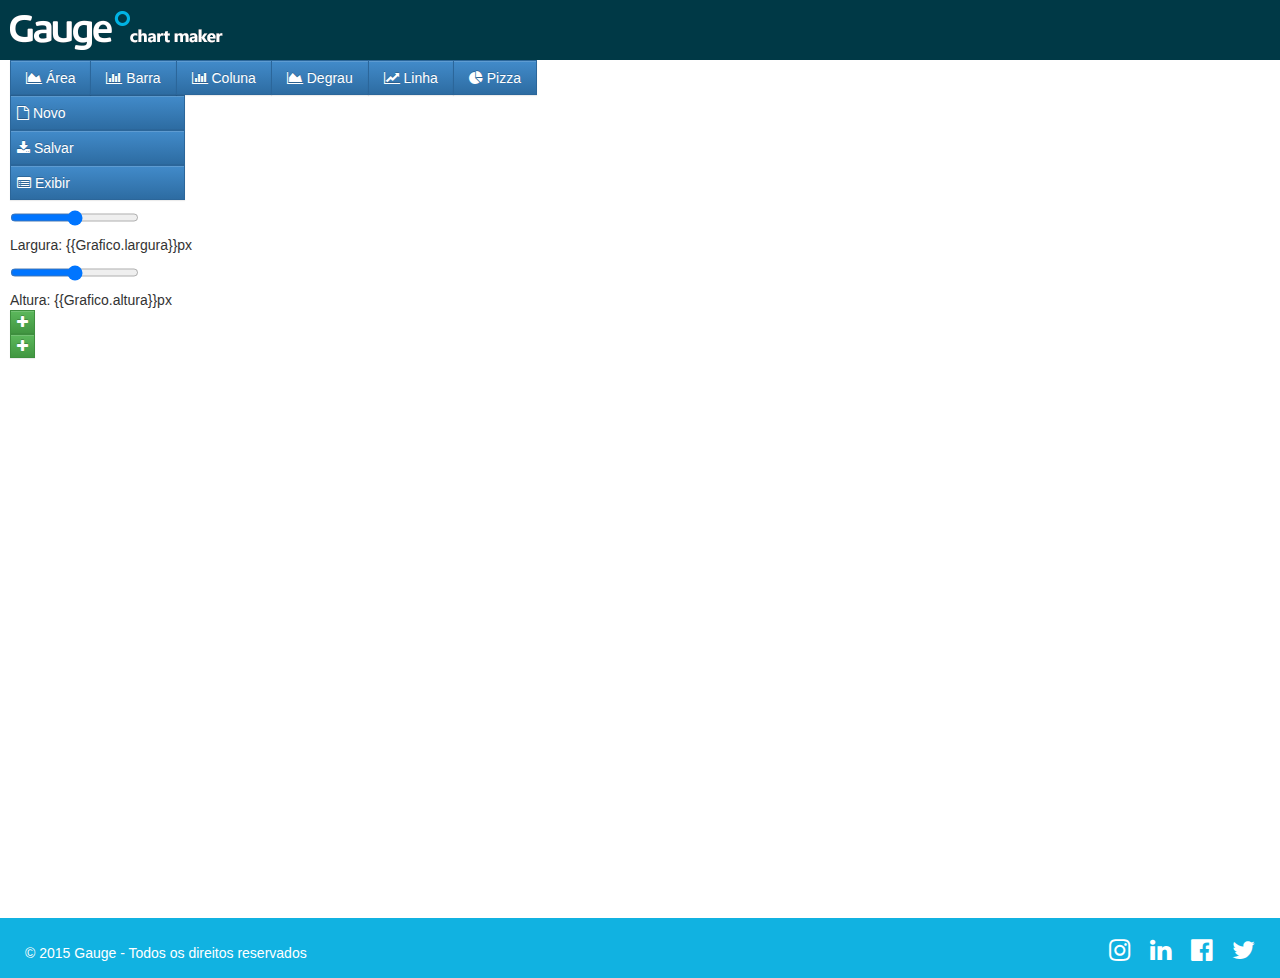
==== commit d73a1345: "initial commit gh-pages" ====
--- a/index.html
+++ b/index.html
@@ -23,6 +23,8 @@
 
 <link href="styles/style.css" rel="stylesheet" type="text/css">
 <link href="styles/index.css" rel="stylesheet" type="text/css">
+
+<link href="styles/main.css" rel="stylesheet" type="text/css">
 
 <!--<link href='https://fonts.googleapis.com/css?family=Open+Sans:700,400' rel='stylesheet' type='text/css'>-->
 <!-- link href="styles/screen-transitions.css" rel="stylesheet" type="text/css"-->
--- a/styles/main.css
+++ b/styles/main.css
@@ -0,0 +1,15 @@
+#grafico-configuracoes button, #grafico-configuracoes input{
+    min-height: 35px;
+    box-sizing: border-box;
+}
+
+#grafico-configuracoes button{
+    display: block;
+    min-width: 175px;
+    text-align: left;
+}
+
+.tabela-indices{
+    background-color: #2E6DA3;
+    color: white;
+}